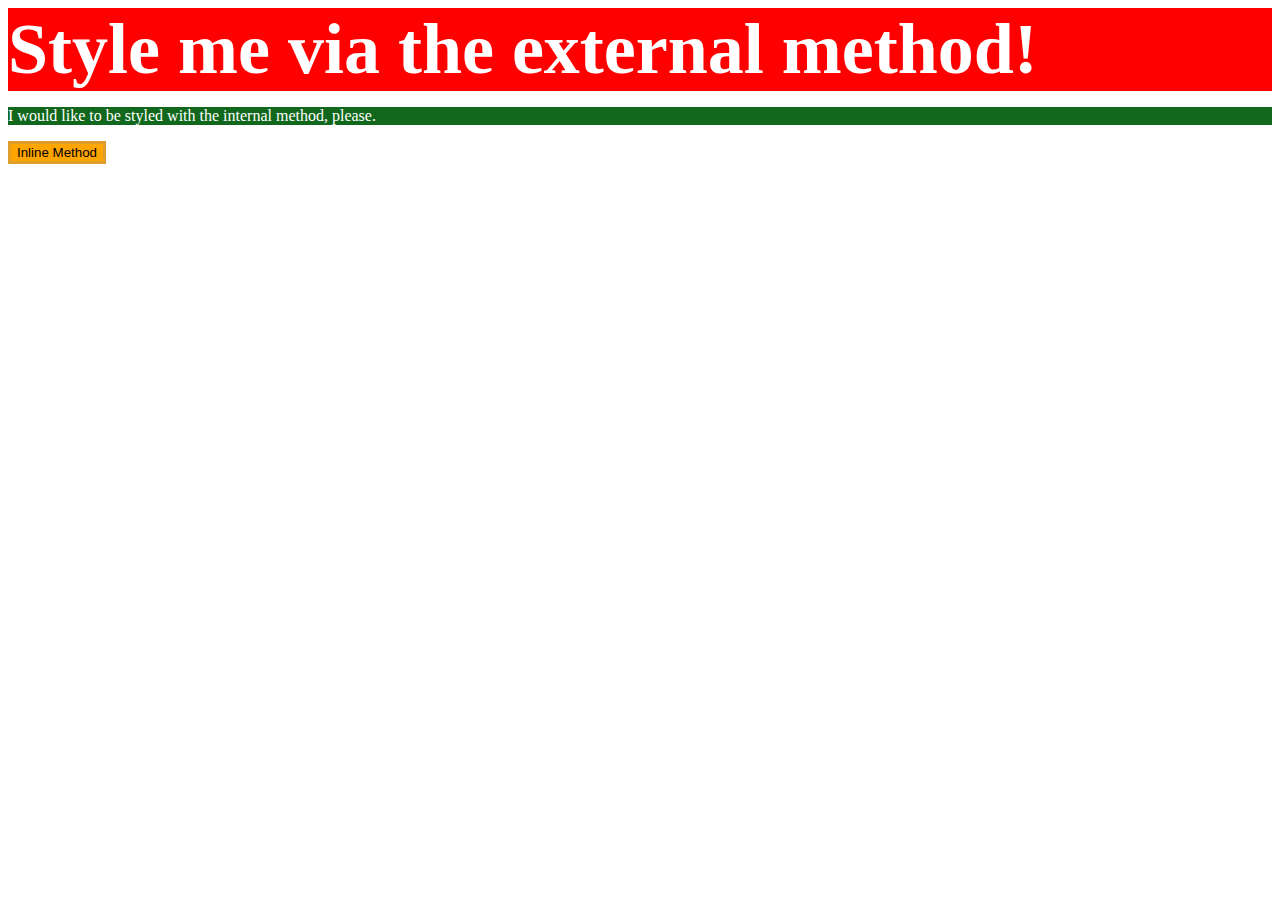
==== foundations/01-css-methods/index.html @ 24145bf5 "progresses on fundamentals" ====
<!DOCTYPE html>
<html lang="en">

  <head>
    <meta charset="UTF-8">
    <meta http-equiv="X-UA-Compatible" content="IE=edge">
    <meta name="viewport" content="width=device-width, initial-scale=1.0">
    <link rel="stylesheet" href="styles.css">
    <style>
      p{
        background-color: rgb(17, 104, 28);
        color: white;
      }
    </style>
    <title>Methods for Adding CSS</title>
  </head>
  <body>
    <div id="w1">Style me via the external method!</div>
    <p>I would like to be styled with the internal method, please.</p>
    <button style="background-color:orange; border: 3px solid rgba(146, 141, 141, 0.3)">Inline Method</button>
  </body>
</html>
---- foundations/01-css-methods/styles.css ----
#w1{
    background-color: red;
    color: white;
    font-weight: bold;
    font-size: 72px;
}
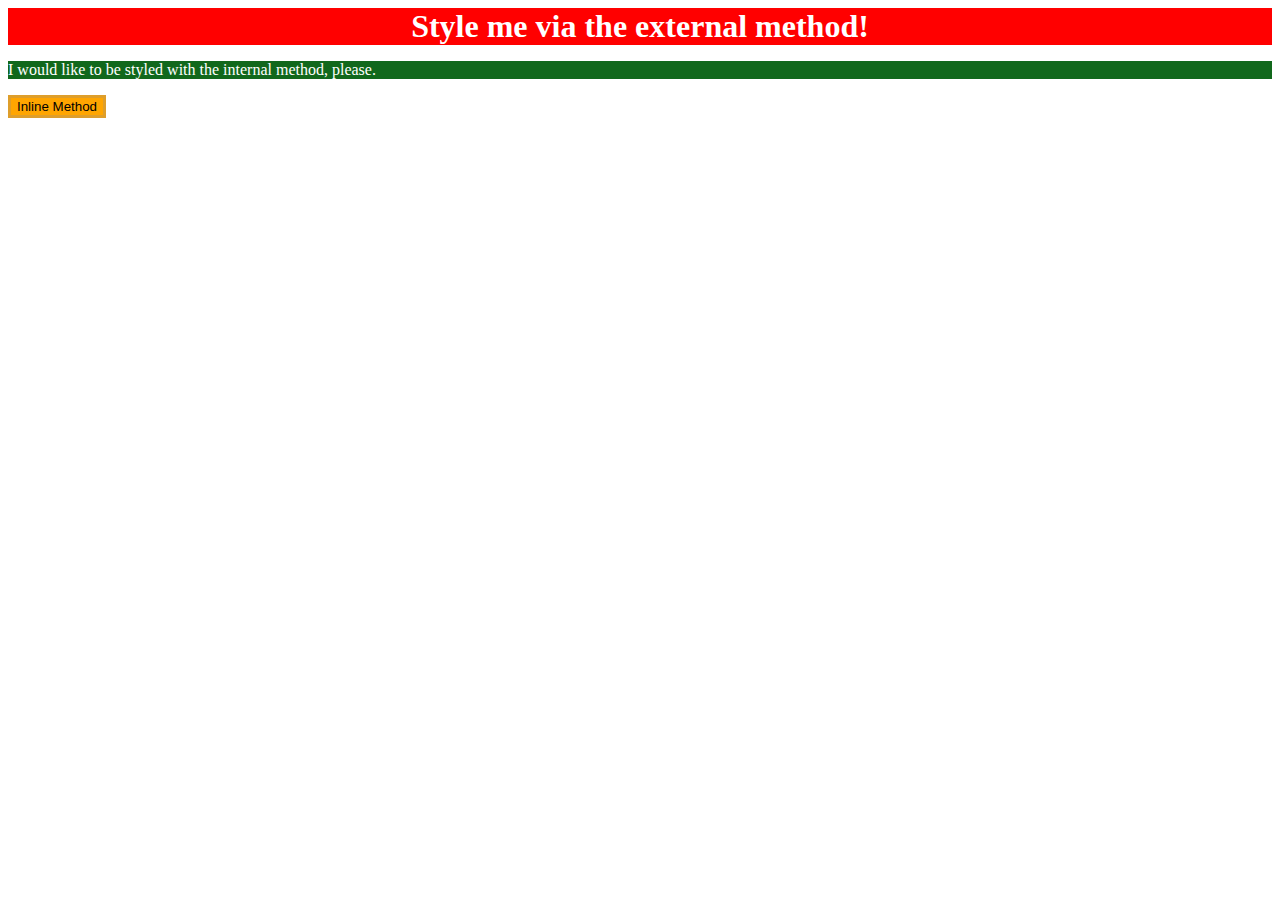
==== commit 11ea439b: "foundations finished" ====
--- a/foundations/01-css-methods/index.html
+++ b/foundations/01-css-methods/index.html
@@ -15,7 +15,7 @@
     <title>Methods for Adding CSS</title>
   </head>
   <body>
-    <div id="w1">Style me via the external method!</div>
+    <div>Style me via the external method!</div>
     <p>I would like to be styled with the internal method, please.</p>
     <button style="background-color:orange; border: 3px solid rgba(146, 141, 141, 0.3)">Inline Method</button>
   </body>
--- a/foundations/01-css-methods/styles.css
+++ b/foundations/01-css-methods/styles.css
@@ -1,6 +1,7 @@
-#w1{
+div {
     background-color: red;
-    color: white;
+    color:white;
+    font-size: 32px;
+    text-align: center;
     font-weight: bold;
-    font-size: 72px;
 }